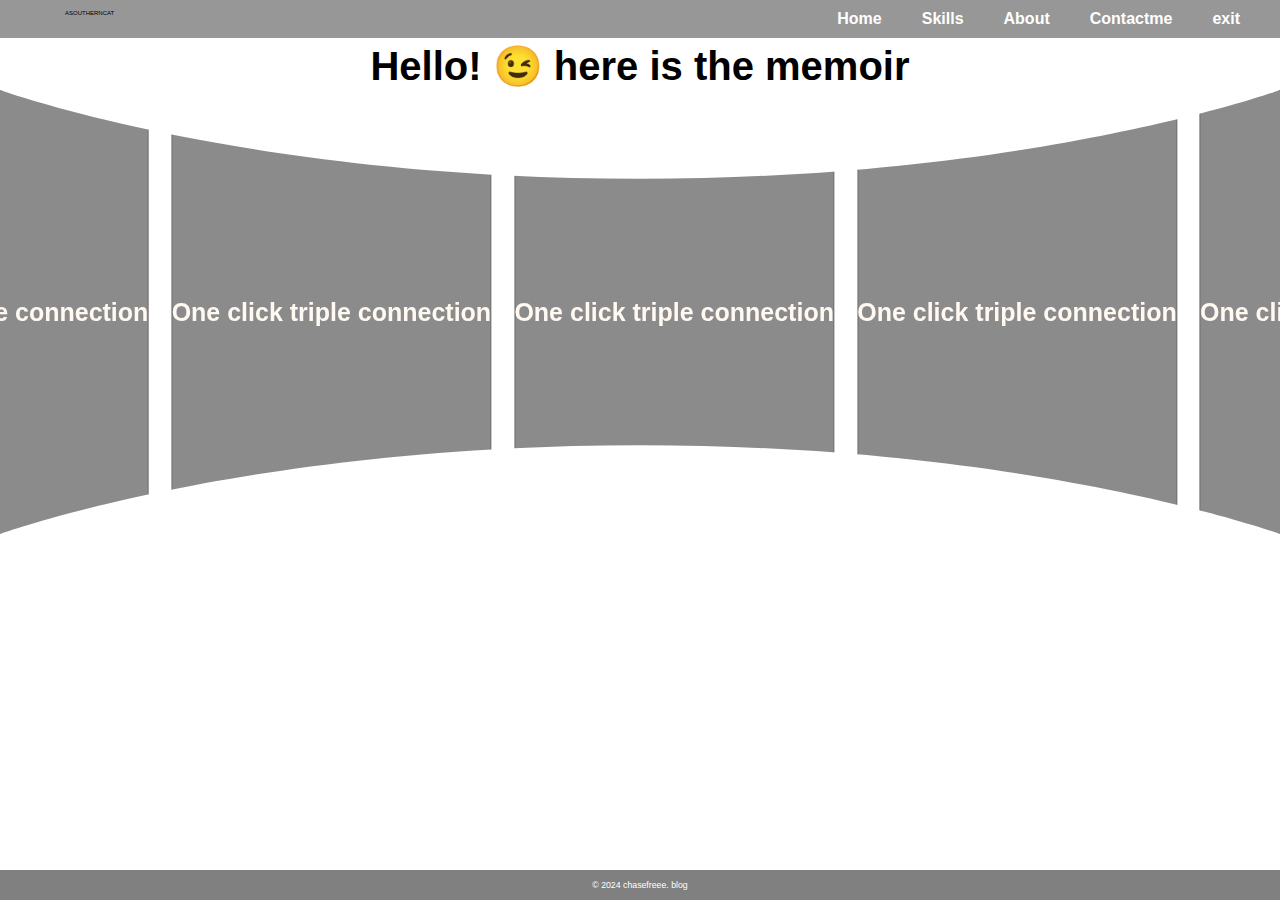
==== about.html @ 3a244d82 "new" ====
<!DOCTYPE html>
<html lang="zh-CN">

<head>
    <meta charset="UTF-8">
    <meta name="viewport" content="width=device-width, initial-scale=1.0">
    <meta http-equiv="X-UA-Compatible" content="ie=edge">
    <title>我的网站</title>
    <!-- 引入外部CSS -->
    <link rel="stylesheet" href="css/backdrop.css">
    <link rel="stylesheet" href="css/style.css">

</head>

<body>

    <!-- 页头 -->
    <header>
        <nav>
            <ul style="float: left;margin-left: 25px;">
                <li>ASOUTHERNCAT</li>
            </ul>
            <ul>
                <li style="color: skyblue;"><a href="index.html">Home</a></li>
                <li><a href="study.html">Skills</a></li>
                <li><a href="about.html">About</a></li>
                <li><a href="me.html">Contactme</a></li>
                <li><a href="login.html">exit</a></li>
            </ul>
        </nav>
    </header>

    <!-- 主体内容 -->
    <div class="title">
        <p> Hello! 😉 here is the memoir</p>
    </div>
    <div id="banner">
        <div class="img-list img-wrapper">
            <div class="img-box">
                <div class="info">
                    <h3>One click triple connection</h3>
                </div>
                <img src="./image/backdrop/IMG_0886.jpeg" alt="">
            </div>
            <div class="img-box">
                <div class="info">
                    <h3>One click triple connection</h3>
                </div>
                <img src="./image/backdrop/IMG_0887.jpeg" alt="">
            </div>
            <div class="img-box">
                <div class="info">
                    <h3>One click triple connection</h3>
                </div>
                <img src="./image/backdrop/IMG_0889.jpeg" alt="">
            </div>
            <div class="img-box">
                <div class="info">
                    <h3>One click triple connection</h3>
                </div>
                <img src="./image/backdrop/IMG_0898.png" alt="">
            </div>
            <div class="img-box">
                <div class="info">
                    <h3>One click triple connection</h3>
                </div>
                <img src="./image/backdrop/IMG_0899.png" alt="">
            </div>
            <div class="img-box" id="last-img-box">
                <div class="info">
                    <h3>One click triple connection</h3>
                </div>
                <img src="./image/backdrop/IMG_0900.png" alt="">
            </div>
        </div>
    </div>
    <div class="btn-group">
        <button class="last btn">
            <svg t="1686471404424" class="icon left" viewBox="0 0 1024 1024" version="1.1"
                xmlns="http://www.w3.org/2000/svg" p-id="2373" width="128" height="128">
                <path
                    d="M862.485 481.154H234.126l203.3-203.3c12.497-12.497 12.497-32.758 0-45.255s-32.758-12.497-45.255 0L135.397 489.373c-12.497 12.497-12.497 32.758 0 45.254l256.774 256.775c6.249 6.248 14.438 9.372 22.627 9.372s16.379-3.124 22.627-9.372c12.497-12.497 12.497-32.759 0-45.255l-203.3-203.301h628.36c17.036 0 30.846-13.81 30.846-30.846s-13.81-30.846-30.846-30.846z"
                    fill="" p-id="2374"></path>
            </svg>
        </button>
        <button class="next btn">
            <svg t="1686471404424" class="icon right" viewBox="0 0 1024 1024" version="1.1"
                xmlns="http://www.w3.org/2000/svg" p-id="2373" width="128" height="128">
                <path
                    d="M862.485 481.154H234.126l203.3-203.3c12.497-12.497 12.497-32.758 0-45.255s-32.758-12.497-45.255 0L135.397 489.373c-12.497 12.497-12.497 32.758 0 45.254l256.774 256.775c6.249 6.248 14.438 9.372 22.627 9.372s16.379-3.124 22.627-9.372c12.497-12.497 12.497-32.759 0-45.255l-203.3-203.301h628.36c17.036 0 30.846-13.81 30.846-30.846s-13.81-30.846-30.846-30.846z"
                    fill="" p-id="2374"></path>
            </svg>
        </button>
    </div>

    <!-- 页脚 -->
    <footer>
        <p>&copy; 2024 chasefreee. blog</p>
    </footer>

    <!-- 引入外部JS -->
    <script src="js/about.js"></script>
</body>

</html>
---- css/backdrop.css ----
/* 通用的页面重置 */
* {
    margin: 0;
    padding: 0;
    box-sizing: border-box;
}

/* 设置页面的基础字体 */
body {
    font-family: Arial, sans-serif;
    background-image: url('../image/backdrop/IMG_0887.jpeg');
    /* 设置 GIF 背景 */
    background-size: cover;
    /* 背景图像覆盖整个页面 */
    background-position: center;
    /* 背景居中 */
    background-repeat: no-repeat;
    /* 背景不重复 */
    background-attachment: fixed;
    /* 背景固定，不随页面滚动 */
    min-height: 100vh;
    /* 保证页面最少占满视口高度 */
    display: flex;
    flex-direction: column;
}

header {
    background-color: rgba(82, 82, 82, 0.6);
    /* 背景色半透明，以确保内容可见 */
    padding: 10px 20px;
}

/* 导航栏样式 */
nav ul {
    list-style: none;
    display: flex;
    justify-content: right;
    align-items: center;
}

/* 导航项样式 */
nav ul li {
    margin: 0 20px;
}

/* 导航链接样式 */
nav ul li a {
    color: #fff;
    text-decoration: none;
    font-size: 16px;
    font-weight: bold;
    transition: color 0.3s;
}

/* 鼠标悬停时改变链接颜色 */
nav ul li a:hover {
    color: #5dd4f5;
}

/* 响应式设计：小屏幕时，导航栏堆叠 */
@media screen and (max-width: 768px) {
    nav ul {
        flex-direction: column;
        text-align: center;
    }

    nav ul li {
        margin: 10px 0;
    }
}

/* 主内容 */
main {
    flex: 1;
    /* 确保 main 占据剩余空间 */
    width: 90%;
    max-width: 1200px;
    margin: 20px auto;
    padding: 20px;
    background-color: rgba(76, 76, 76, 0.3);
    border-radius: 8px;
    box-shadow: 0 4px 10px rgba(0, 0, 0, 0.1);
}

/* 英雄部分（顶部展示区域） */
#hero {
    color: white;
    background-color: rgba(0, 0, 0, 0.4);
    padding: 40px 20px;
    text-align: center;
    border-radius: 8px;
}

#hero h1 {
    font-size: 2.5em;
    margin-bottom: 10px;
}

#hero p {
    font-size: 1.2em;
}

/* 内容部分 */
#content {
    margin-top: 40px;
}

#content h2 {
    font-size: 2em;
    color: #dddddd;
    margin-bottom: 10px;
}

#content p {
    font-size: 1.1em;
    line-height: 1.6;
    color: #eeeeee;
}

/* 屏幕宽度小于 768px（手机） */
@media (max-width: 768px) {
    main {
        width: 95%;
        padding: 10px;
    }

    #hero h1 {
        font-size: 2em;
    }

    #hero p {
        font-size: 1em;
    }

    #content h2 {
        font-size: 1.8em;
    }

    #content p {
        font-size: 1em;
    }
}

/* 页脚样式 */
footer {
    background-color: rgba(0, 0, 0, 0.497);
    color: white;
    text-align: center;
    padding: 10px 0;
    font-size: 14px;
    margin-top: auto;
    /* 确保页脚位于页面底部 */
}

/* 页脚文字样式 */
footer p {
    margin: 0;
}
---- css/style.css ----
@font-face {
  font-family: Millik;
  font-weight: 700;
  src: url(./asset/font/Millik.c3f91cb.ttf) format("truetype");
  text-rendering: optimizeLegibility;
}

:root {
  --post-spacing: 1.78vw;
  --post-size: 25vw;
  --mask-size: 100vw;
}

* {
  padding: 0;
  margin: 0;
  font-family: Millik, Arial, sans-serif;
  font-size: 62.5%;
  -ms-text-size-adjust: 100%;
  -webkit-text-size-adjust: 100%;
  -moz-osx-font-smoothing: grayscale;
  -webkit-font-smoothing: antialiased;
  -webkit-box-sizing: border-box;
  box-sizing: border-box;
}

body {
  background: #fff;
  background-image: url(./asset/image/grid.svg);
  background-repeat: repeat;
  background-size: 300px 300px;
}

.title {
  position: absolute;
  left: 50%;
  top: 5%;
  -webkit-transform: translate(-50%, -5%);
  transform: translate(-50%, -5%);
}

.title p {
  font-size: 4rem;
  font-weight: 800;
  white-space: nowrap;
}

#banner {
  overflow: hidden;
  position: relative;
  width: 100vw;
  height: calc(var(--post-size) / 0.72);
  -webkit-mask: url([data-uri]);
  mask: url([data-uri]);
  -webkit-mask-repeat: no-repeat;
  mask-repeat: no-repeat;
  -webkit-mask-position: center;
  mask-position: center;
  -webkit-mask-size: var(--mask-size);
  mask-size: var(--mask-size);
  position: absolute;
  top: 10%;
}

#banner .img-wrapper {
  display: -webkit-box;
  display: -ms-flexbox;
  display: flex;
  position: absolute;
  width: 100%;
  float: left;
  height: calc(var(--post-size) / 0.72);
  -webkit-transform: translate(13.39vw, 0);
  transform: translate(13.39vw, 0);
  -webkit-animation: admission 1.5s;
  animation: admission 1.5s;
}

#banner .img-wrapper .img-box {
  height: 100%;
  display: inline-block;
  margin-right: var(--post-spacing);
  position: relative;
  cursor: pointer;
}

#banner .img-wrapper .img-box .info {
  position: absolute;
  display: -webkit-box;
  display: -ms-flexbox;
  display: flex;
  -webkit-box-orient: vertical;
  -webkit-box-direction: normal;
  -ms-flex-direction: column;
  flex-direction: column;
  -webkit-box-pack: center;
  -ms-flex-pack: center;
  justify-content: center;
  left: 0;
  top: 0;
  height: 100%;
  width: 100%;
  background: rgba(23, 23, 23, 0.5);
  text-align: center;
  color: #fff9f1;
  font-size: 4rem;
}

#banner .img-wrapper .img-box img {
  width: var(--post-size);
  height: 100%;
  -o-object-position: center;
  object-position: center;
  -o-object-fit: cover;
  object-fit: cover;
}

#banner .img-wrapper .img-box:last-child {
  -webkit-transform: translate(-160.68vw, 0);
  transform: translate(-160.68vw, 0);
}

.btn-group {
  height: 15vh;
  position: absolute;
  left: 50%;
  bottom: 0%;
  -webkit-transform: translate(-50%, -50%);
  transform: translate(-50%, -50%);
  -webkit-transition: 1s;
  transition: 1s;
  opacity: 0;
}

.btn-group .btn {
  width: 60px;
  height: 60px;
  border-radius: 50%;
  border: 1px solid #171717;
  background-color: #fff;
  margin: 10px;
  cursor: pointer;
  -webkit-transition: 0.4s;
  transition: 0.4s;
  -webkit-box-sizing: border-box;
  box-sizing: border-box;
}

.btn-group .btn:hover {
  -webkit-transform: scale(1.2);
  transform: scale(1.2);
  background-color: #000;
}

.btn-group .btn:hover .icon {
  fill: #fff;
}

.btn-group .btn .icon {
  width: 30px;
  height: 30px;
}

.btn-group .btn .right {
  -webkit-transform: rotate(180deg);
  transform: rotate(180deg);
}

.img-list {
  left: 0;
}

@-webkit-keyframes admission {
  0% {
    -webkit-transform: translate(140vw, 0);
    transform: translate(140vw, 0);
  }

  100% {
    -webkit-transform: translate(13.39vw, 0);
    transform: translate(13.39vw, 0);
  }
}

@keyframes admission {
  0% {
    -webkit-transform: translate(140vw, 0);
    transform: translate(140vw, 0);
  }

  100% {
    -webkit-transform: translate(13.39vw, 0);
    transform: translate(13.39vw, 0);
  }
}

/*# sourceMappingURL=style.css.map */
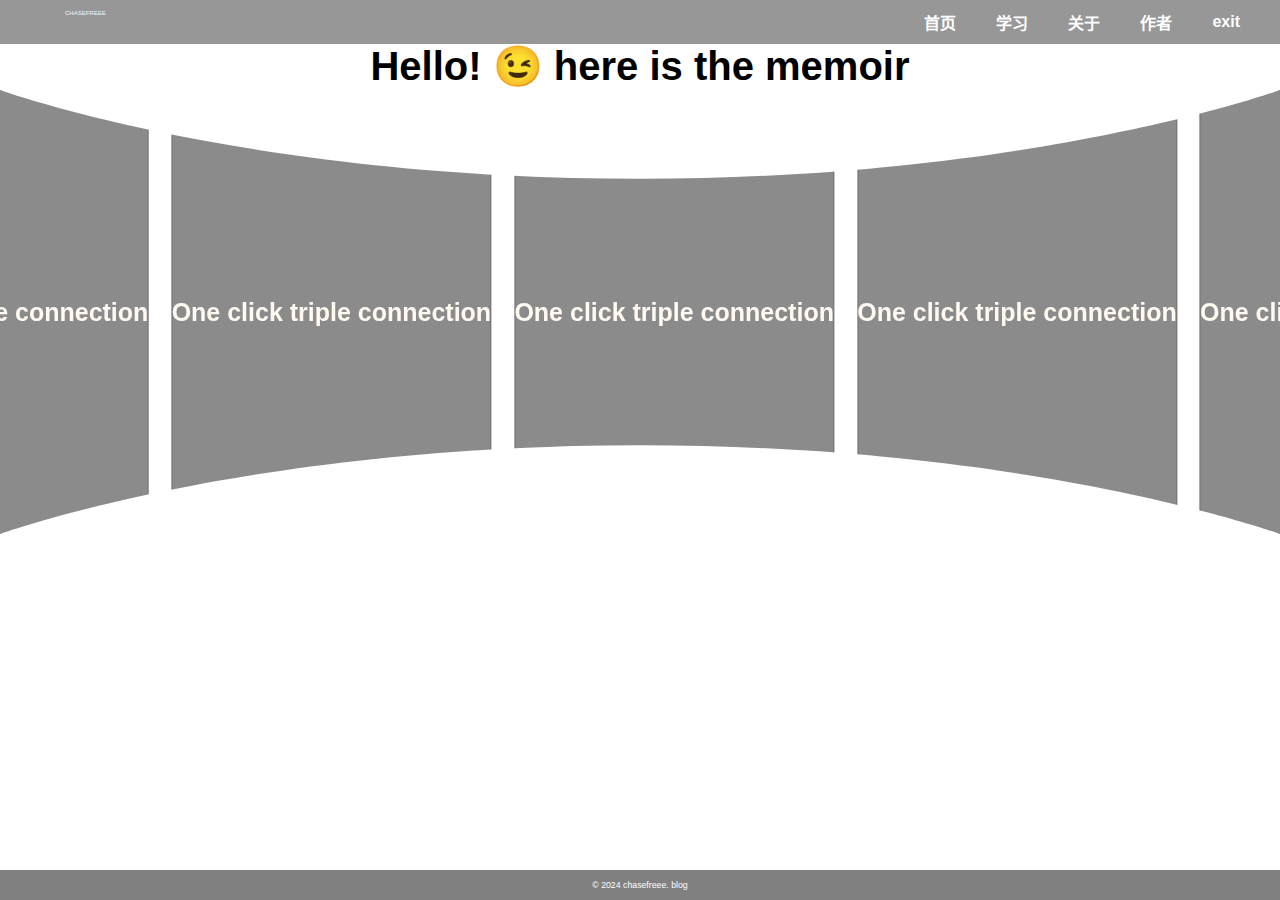
==== commit e8223422: "new" ====
--- a/about.html
+++ b/about.html
@@ -18,13 +18,13 @@
     <header>
         <nav>
             <ul style="float: left;margin-left: 25px;">
-                <li>ASOUTHERNCAT</li>
+                <li style="color: aliceblue;">CHASEFREEE</li>
             </ul>
             <ul>
-                <li style="color: skyblue;"><a href="index.html">Home</a></li>
-                <li><a href="study.html">Skills</a></li>
-                <li><a href="about.html">About</a></li>
-                <li><a href="me.html">Contactme</a></li>
+                <li style="color: skyblue;"><a href="index.html">首页</a></li>
+                <li><a href="study.html">学习</a></li>
+                <li><a href="about.html">关于</a></li>
+                <li><a href="me.html">作者</a></li>
                 <li><a href="login.html">exit</a></li>
             </ul>
         </nav>
--- a/css/backdrop.css
+++ b/css/backdrop.css
@@ -8,7 +8,7 @@
 /* 设置页面的基础字体 */
 body {
     font-family: Arial, sans-serif;
-    background-image: url('../image/backdrop/IMG_0887.jpeg');
+    background-image: url('../image/backdrop/IMG_0898.png');
     /* 设置 GIF 背景 */
     background-size: cover;
     /* 背景图像覆盖整个页面 */
@@ -28,6 +28,7 @@
     background-color: rgba(82, 82, 82, 0.6);
     /* 背景色半透明，以确保内容可见 */
     padding: 10px 20px;
+    position: relative;
 }
 
 /* 导航栏样式 */
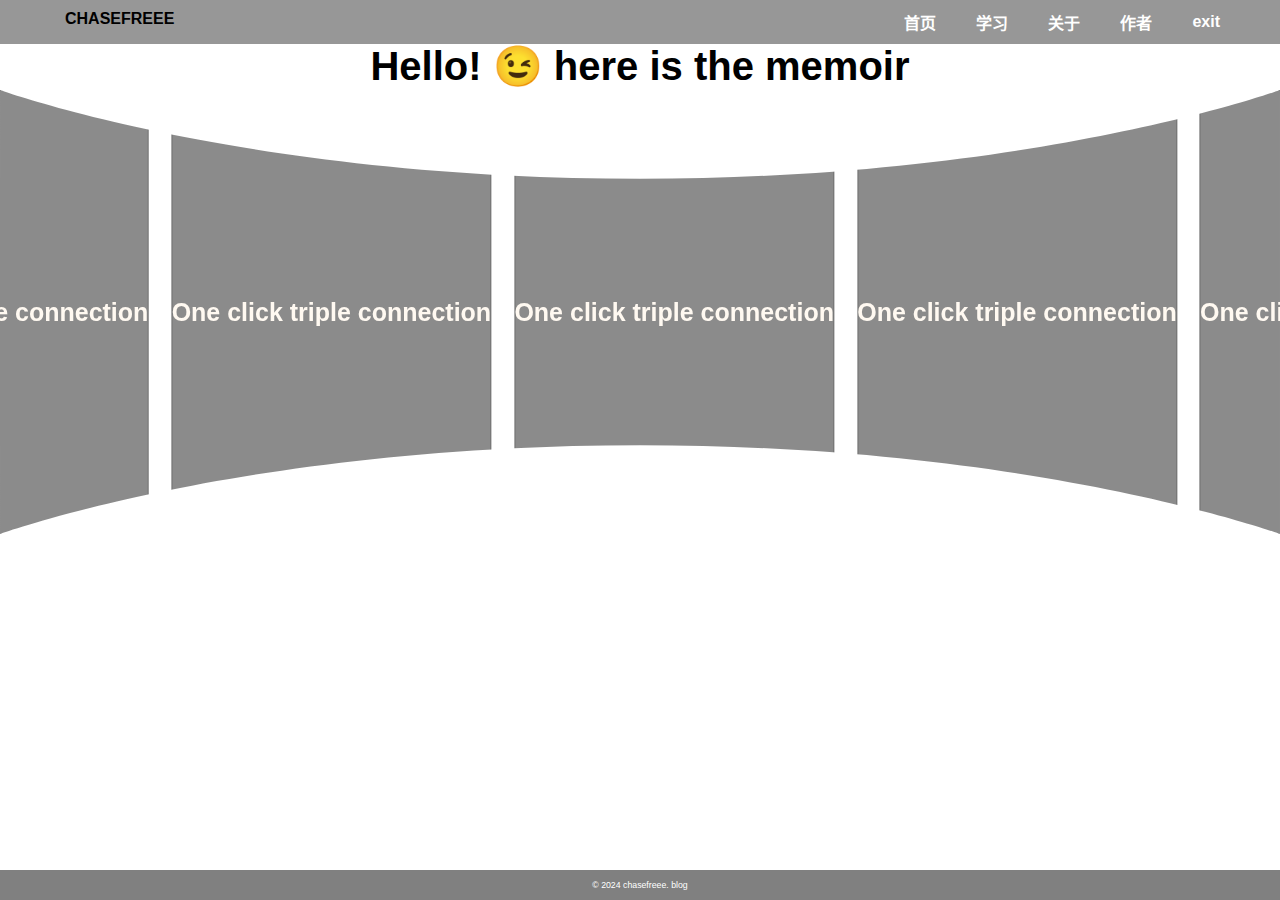
==== commit 82bc5905: "Add files via upload" ====
--- a/about.html
+++ b/about.html
@@ -1,105 +1,105 @@
-<!DOCTYPE html>
-<html lang="zh-CN">
-
-<head>
-    <meta charset="UTF-8">
-    <meta name="viewport" content="width=device-width, initial-scale=1.0">
-    <meta http-equiv="X-UA-Compatible" content="ie=edge">
-    <title>我的网站</title>
-    <!-- 引入外部CSS -->
-    <link rel="stylesheet" href="css/backdrop.css">
-    <link rel="stylesheet" href="css/style.css">
-
-</head>
-
-<body>
-
-    <!-- 页头 -->
-    <header>
-        <nav>
-            <ul style="float: left;margin-left: 25px;">
-                <li style="color: aliceblue;">CHASEFREEE</li>
-            </ul>
-            <ul>
-                <li style="color: skyblue;"><a href="index.html">首页</a></li>
-                <li><a href="study.html">学习</a></li>
-                <li><a href="about.html">关于</a></li>
-                <li><a href="me.html">作者</a></li>
-                <li><a href="login.html">exit</a></li>
-            </ul>
-        </nav>
-    </header>
-
-    <!-- 主体内容 -->
-    <div class="title">
-        <p> Hello! 😉 here is the memoir</p>
-    </div>
-    <div id="banner">
-        <div class="img-list img-wrapper">
-            <div class="img-box">
-                <div class="info">
-                    <h3>One click triple connection</h3>
-                </div>
-                <img src="./image/backdrop/IMG_0886.jpeg" alt="">
-            </div>
-            <div class="img-box">
-                <div class="info">
-                    <h3>One click triple connection</h3>
-                </div>
-                <img src="./image/backdrop/IMG_0887.jpeg" alt="">
-            </div>
-            <div class="img-box">
-                <div class="info">
-                    <h3>One click triple connection</h3>
-                </div>
-                <img src="./image/backdrop/IMG_0889.jpeg" alt="">
-            </div>
-            <div class="img-box">
-                <div class="info">
-                    <h3>One click triple connection</h3>
-                </div>
-                <img src="./image/backdrop/IMG_0898.png" alt="">
-            </div>
-            <div class="img-box">
-                <div class="info">
-                    <h3>One click triple connection</h3>
-                </div>
-                <img src="./image/backdrop/IMG_0899.png" alt="">
-            </div>
-            <div class="img-box" id="last-img-box">
-                <div class="info">
-                    <h3>One click triple connection</h3>
-                </div>
-                <img src="./image/backdrop/IMG_0900.png" alt="">
-            </div>
-        </div>
-    </div>
-    <div class="btn-group">
-        <button class="last btn">
-            <svg t="1686471404424" class="icon left" viewBox="0 0 1024 1024" version="1.1"
-                xmlns="http://www.w3.org/2000/svg" p-id="2373" width="128" height="128">
-                <path
-                    d="M862.485 481.154H234.126l203.3-203.3c12.497-12.497 12.497-32.758 0-45.255s-32.758-12.497-45.255 0L135.397 489.373c-12.497 12.497-12.497 32.758 0 45.254l256.774 256.775c6.249 6.248 14.438 9.372 22.627 9.372s16.379-3.124 22.627-9.372c12.497-12.497 12.497-32.759 0-45.255l-203.3-203.301h628.36c17.036 0 30.846-13.81 30.846-30.846s-13.81-30.846-30.846-30.846z"
-                    fill="" p-id="2374"></path>
-            </svg>
-        </button>
-        <button class="next btn">
-            <svg t="1686471404424" class="icon right" viewBox="0 0 1024 1024" version="1.1"
-                xmlns="http://www.w3.org/2000/svg" p-id="2373" width="128" height="128">
-                <path
-                    d="M862.485 481.154H234.126l203.3-203.3c12.497-12.497 12.497-32.758 0-45.255s-32.758-12.497-45.255 0L135.397 489.373c-12.497 12.497-12.497 32.758 0 45.254l256.774 256.775c6.249 6.248 14.438 9.372 22.627 9.372s16.379-3.124 22.627-9.372c12.497-12.497 12.497-32.759 0-45.255l-203.3-203.301h628.36c17.036 0 30.846-13.81 30.846-30.846s-13.81-30.846-30.846-30.846z"
-                    fill="" p-id="2374"></path>
-            </svg>
-        </button>
-    </div>
-
-    <!-- 页脚 -->
-    <footer>
-        <p>&copy; 2024 chasefreee. blog</p>
-    </footer>
-
-    <!-- 引入外部JS -->
-    <script src="js/about.js"></script>
-</body>
-
+<!DOCTYPE html>
+<html lang="zh-CN">
+
+<head>
+    <meta charset="UTF-8">
+    <meta name="viewport" content="width=device-width, initial-scale=1.0">
+    <meta http-equiv="X-UA-Compatible" content="ie=edge">
+    <title>我的网站</title>
+    <!-- 引入外部CSS -->
+    <link rel="stylesheet" href="css/backdrop.css">
+    <link rel="stylesheet" href="css/style.css">
+
+</head>
+
+<body>
+
+    <!-- 页头 -->
+    <header>
+        <nav>
+            <ul style="float: left;margin-left: 25px;">
+                <li style="color: black;font-size: 16px;font-weight: 600;">CHASEFREEE</li>
+            </ul>
+            <ul>
+                <li style="color: skyblue;"><a href="index.html">首页</a></li>
+                <li><a href="study.html">学习</a></li>
+                <li><a href="about.html">关于</a></li>
+                <li><a href="me.html">作者</a></li>
+                <li style="margin-right: 40px;"><a href="login.html">exit</a></li>
+            </ul>
+        </nav>
+    </header>
+
+    <!-- 主体内容 -->
+    <div class="title">
+        <p> Hello! 😉 here is the memoir</p>
+    </div>
+    <div id="banner">
+        <div class="img-list img-wrapper">
+            <div class="img-box">
+                <div class="info">
+                    <h3>One click triple connection</h3>
+                </div>
+                <img src="./image/backdrop/IMG_0886.jpeg" alt="">
+            </div>
+            <div class="img-box">
+                <div class="info">
+                    <h3>One click triple connection</h3>
+                </div>
+                <img src="./image/backdrop/IMG_0887.jpeg" alt="">
+            </div>
+            <div class="img-box">
+                <div class="info">
+                    <h3>One click triple connection</h3>
+                </div>
+                <img src="./image/backdrop/IMG_0889.jpeg" alt="">
+            </div>
+            <div class="img-box">
+                <div class="info">
+                    <h3>One click triple connection</h3>
+                </div>
+                <img src="./image/backdrop/IMG_0898.png" alt="">
+            </div>
+            <div class="img-box">
+                <div class="info">
+                    <h3>One click triple connection</h3>
+                </div>
+                <img src="./image/backdrop/IMG_0899.png" alt="">
+            </div>
+            <div class="img-box" id="last-img-box">
+                <div class="info">
+                    <h3>One click triple connection</h3>
+                </div>
+                <img src="./image/backdrop/IMG_0900.png" alt="">
+            </div>
+        </div>
+    </div>
+    <div class="btn-group">
+        <button class="last btn">
+            <svg t="1686471404424" class="icon left" viewBox="0 0 1024 1024" version="1.1"
+                xmlns="http://www.w3.org/2000/svg" p-id="2373" width="128" height="128">
+                <path
+                    d="M862.485 481.154H234.126l203.3-203.3c12.497-12.497 12.497-32.758 0-45.255s-32.758-12.497-45.255 0L135.397 489.373c-12.497 12.497-12.497 32.758 0 45.254l256.774 256.775c6.249 6.248 14.438 9.372 22.627 9.372s16.379-3.124 22.627-9.372c12.497-12.497 12.497-32.759 0-45.255l-203.3-203.301h628.36c17.036 0 30.846-13.81 30.846-30.846s-13.81-30.846-30.846-30.846z"
+                    fill="" p-id="2374"></path>
+            </svg>
+        </button>
+        <button class="next btn">
+            <svg t="1686471404424" class="icon right" viewBox="0 0 1024 1024" version="1.1"
+                xmlns="http://www.w3.org/2000/svg" p-id="2373" width="128" height="128">
+                <path
+                    d="M862.485 481.154H234.126l203.3-203.3c12.497-12.497 12.497-32.758 0-45.255s-32.758-12.497-45.255 0L135.397 489.373c-12.497 12.497-12.497 32.758 0 45.254l256.774 256.775c6.249 6.248 14.438 9.372 22.627 9.372s16.379-3.124 22.627-9.372c12.497-12.497 12.497-32.759 0-45.255l-203.3-203.301h628.36c17.036 0 30.846-13.81 30.846-30.846s-13.81-30.846-30.846-30.846z"
+                    fill="" p-id="2374"></path>
+            </svg>
+        </button>
+    </div>
+
+    <!-- 页脚 -->
+    <footer>
+        <p>&copy; 2024 chasefreee. blog</p>
+    </footer>
+
+    <!-- 引入外部JS -->
+    <script src="js/about.js"></script>
+</body>
+
 </html>